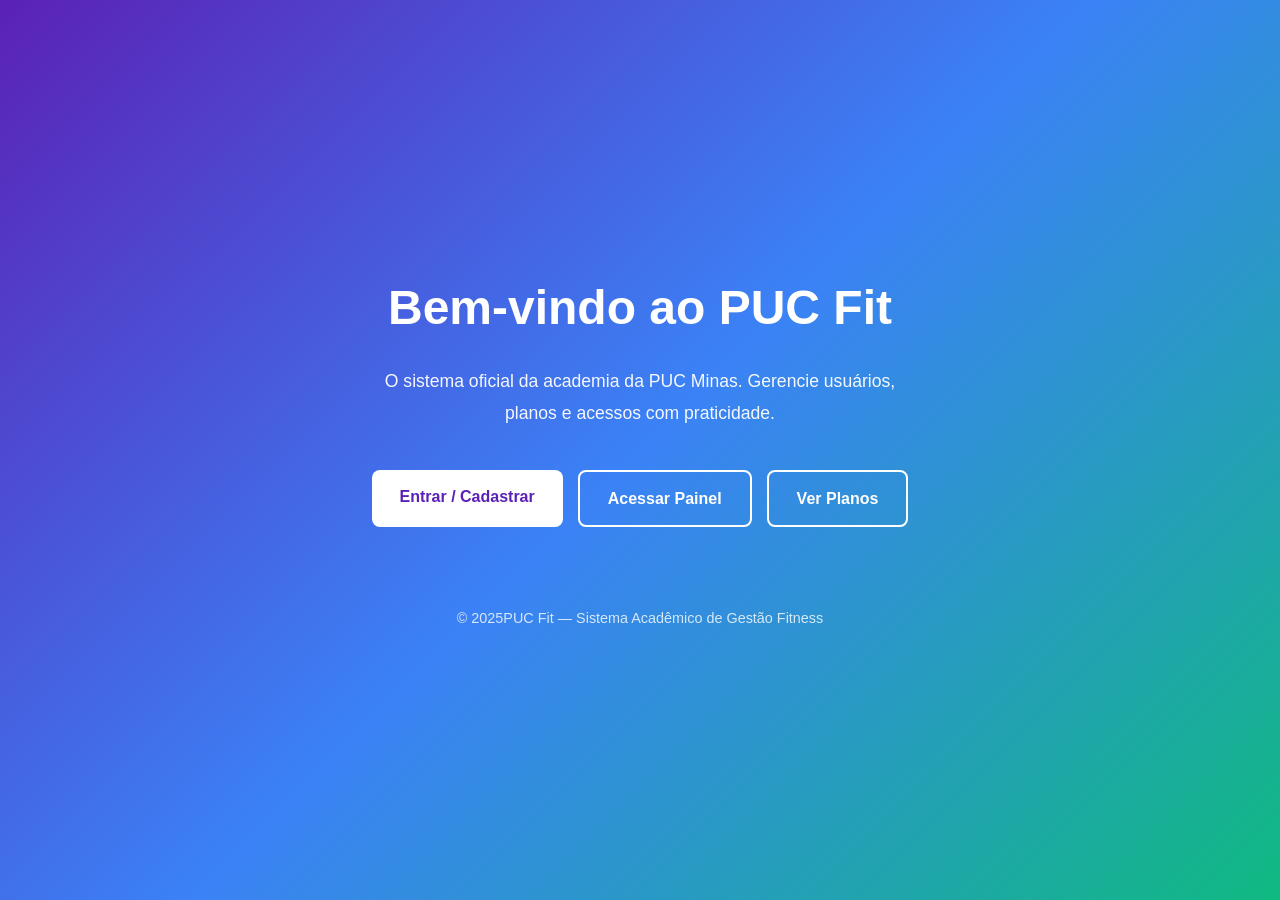
==== front/index.html @ e6bdae1f "start project" ====
<!DOCTYPE html>
<html lang="pt-BR">
<head>
  <meta charset="UTF-8">
  <meta name="viewport" content="width=device-width, initial-scale=1.0">
  <title>PUC Fit - Início</title>
  <link rel="stylesheet" href="assets/css/styles.css">
</head>
<body class="inicio">
  <div class="hero-container">
    <h1>Bem-vindo ao PUC Fit</h1>
    <p class="subtitle">O sistema oficial da academia da PUC Minas. Gerencie usuários,<br>planos e acessos com praticidade.</p>

    <div class="button-group">
      <a href="auth.html" class="btn btn-primary">Entrar / Cadastrar</a>
      <a href="dashboard.html" class="btn btn-outline">Acessar Painel</a>
      <a href="planos.html" class="btn btn-outline">Ver Planos</a>
    </div>

    <footer class="hero-footer">© 2025PUC Fit — Sistema Acadêmico de Gestão Fitness</footer>
  </div>
</body>
</html>
---- front/assets/css/styles.css ----
/* Reset e Base */
* {
  margin: 0;
  padding: 0;
  box-sizing: border-box;
}

body {
  font-family: -apple-system, BlinkMacSystemFont, 'Segoe UI', Roboto, 'Helvetica Neue', Arial, sans-serif;
  color: #1f2937;
  line-height: 1.6;
  background: #f9fafb;
}

/* === PÁGINA INICIAL === */
.inicio {
  min-height: 100vh;
  background: linear-gradient(135deg, #5B21B6 0%, #3B82F6 50%, #10B981 100%);
  display: flex;
  align-items: center;
  justify-content: center;
  padding: 20px;
}

.hero-container {
  text-align: center;
  color: white;
  max-width: 800px;
}

.hero-container h1 {
  font-size: 3rem;
  font-weight: 700;
  margin-bottom: 20px;
}

.hero-container .subtitle {
  font-size: 1.1rem;
  margin-bottom: 40px;
  opacity: 0.95;
  line-height: 1.8;
}

.button-group {
  display: flex;
  gap: 15px;
  justify-content: center;
  flex-wrap: wrap;
  margin-bottom: 80px;
}

.hero-footer {
  font-size: 0.9rem;
  opacity: 0.8;
}

/* === BOTÕES === */
.btn {
  padding: 14px 28px;
  border-radius: 8px;
  text-decoration: none;
  display: inline-block;
  font-weight: 600;
  transition: all 0.3s ease;
  border: none;
  cursor: pointer;
  font-size: 1rem;
}

.btn-primary {
  background: white;
  color: #5B21B6;
}

.btn-primary:hover {
  background: #f3f4f6;
  transform: translateY(-2px);
}

.btn-outline {
  border: 2px solid white;
  background: transparent;
  color: white;
}

.btn-outline:hover {
  background: rgba(255, 255, 255, 0.1);
}

.btn-full {
  width: 100%;
}

/* === PÁGINA DE AUTENTICAÇÃO === */
.auth {
  min-height: 100vh;
  background: #f3f4f6;
  display: flex;
  align-items: center;
  justify-content: center;
  padding: 20px;
}

.auth-card {
  background: white;
  padding: 50px;
  border-radius: 12px;
  box-shadow: 0 4px 6px rgba(0, 0, 0, 0.07);
  width: 100%;
  max-width: 450px;
}

.auth-card h1 {
  font-size: 1.8rem;
  color: #1f2937;
  margin-bottom: 10px;
  text-align: center;
}

.auth-subtitle {
  text-align: center;
  color: #6b7280;
  margin-bottom: 30px;
  font-size: 0.95rem;
}

.auth-card form {
  display: flex;
  flex-direction: column;
  gap: 15px;
}

.auth-card input,
.auth-card select {
  padding: 14px;
  border: 1px solid #d1d5db;
  border-radius: 8px;
  font-size: 1rem;
  transition: border 0.3s ease;
}

.auth-card input:focus,
.auth-card select:focus {
  outline: none;
  border-color: #5B21B6;
}

.auth-toggle {
  text-align: center;
  margin-top: 20px;
  color: #6b7280;
  font-size: 0.95rem;
}

.auth-toggle a {
  color: #5B21B6;
  text-decoration: none;
  font-weight: 600;
}

.back-link {
  display: block;
  text-align: center;
  margin-top: 20px;
  color: #6b7280;
  text-decoration: none;
  font-size: 0.9rem;
}

.back-link:hover {
  color: #5B21B6;
}

.hidden {
  display: none;
}

/* === NAVEGAÇÃO SUPERIOR === */
.top-nav {
  background: white;
  padding: 15px 40px;
  display: flex;
  align-items: center;
  justify-content: space-between;
  box-shadow: 0 1px 3px rgba(0, 0, 0, 0.1);
}

.logo svg {
  display: block;
}

.nav-links {
  display: flex;
  gap: 30px;
}

.nav-links a {
  color: #4b5563;
  text-decoration: none;
  font-weight: 500;
  transition: color 0.2s;
}

.nav-links a:hover,
.nav-links a.active {
  color: #5B21B6;
}

.nav-icons {
  display: flex;
  gap: 20px;
  color: #6b7280;
}

.nav-icons svg {
  cursor: pointer;
  transition: color 0.2s;
}

.nav-icons svg:hover {
  color: #5B21B6;
}

/* === LAYOUT DO DASHBOARD === */
.dashboard-layout {
  display: flex;
  min-height: calc(100vh - 70px);
}

.sidebar {
  width: 320px;
  background: white;
  border-right: 1px solid #e5e7eb;
  padding: 30px 20px;
  display: flex;
  flex-direction: column;
}

.sidebar-header {
  display: flex;
  align-items: center;
  gap: 15px;
  margin-bottom: 20px;
}

.app-icon svg {
  display: block;
}

.app-title h3 {
  font-size: 1.2rem;
  margin-bottom: 2px;
}

.app-title p {
  font-size: 0.85rem;
  color: #6b7280;
}

.user-greeting {
  background: #f3f4f6;
  padding: 12px 15px;
  border-radius: 8px;
  margin-bottom: 25px;
  display: flex;
  align-items: center;
  justify-content: space-between;
}

.user-greeting span {
  font-weight: 600;
}

.user-greeting small {
  display: block;
  font-size: 0.8rem;
  color: #6b7280;
}

.sidebar-nav {
  display: flex;
  flex-direction: column;
  gap: 8px;
  margin-bottom: auto;
}

.sidebar-nav a {
  display: flex;
  align-items: center;
  gap: 12px;
  padding: 12px 15px;
  border-radius: 8px;
  text-decoration: none;
  color: #4b5563;
  transition: all 0.2s;
}

.sidebar-nav a:hover {
  background: #f3f4f6;
}

.sidebar-nav a.active {
  background: #5B21B6;
  color: white;
}

.sidebar-footer {
  margin-top: auto;
  padding-top: 20px;
  border-top: 1px solid #e5e7eb;
}

.contact-info {
  margin-bottom: 15px;
}

.contact-info strong {
  display: block;
  margin-bottom: 5px;
}

.contact-info p {
  font-size: 0.85rem;
  color: #6b7280;
  margin: 2px 0;
}

/* === CONTEÚDO PRINCIPAL === */
.main-content {
  flex: 1;
  padding: 40px;
  overflow-y: auto;
}

.stats-grid {
  display: grid;
  grid-template-columns: repeat(3, 1fr);
  gap: 20px;
  margin-bottom: 30px;
}

.stat-card {
  background: white;
  padding: 25px;
  border-radius: 12px;
  box-shadow: 0 1px 3px rgba(0, 0, 0, 0.1);
}

.stat-header {
  display: flex;
  justify-content: space-between;
  align-items: center;
  margin-bottom: 15px;
  color: #6b7280;
  font-size: 0.9rem;
}

.stat-card h2 {
  font-size: 2rem;
  margin-bottom: 5px;
}

.stat-label {
  color: #9ca3af;
  font-size: 0.85rem;
}

.content-grid {
  display: grid;
  grid-template-columns: repeat(3, 1fr);
  gap: 20px;
  margin-bottom: 20px;
}

.panel-section {
  background: white;
  padding: 25px;
  border-radius: 12px;
  box-shadow: 0 1px 3px rgba(0, 0, 0, 0.1);
}

.panel-section.full-width {
  grid-column: 1 / -1;
}

.section-header {
  display: flex;
  justify-content: space-between;
  align-items: center;
  margin-bottom: 20px;
}

.section-header h3 {
  font-size: 1.1rem;
}

.section-header a {
  color: #5B21B6;
  text-decoration: none;
  font-weight: 600;
  font-size: 0.9rem;
}

.planos-list {
  display: flex;
  flex-direction: column;
  gap: 15px;
}

.plano-item {
  padding: 15px;
  border: 1px solid #e5e7eb;
  border-radius: 8px;
}

.plano-item h4 {
  margin-bottom: 5px;
}

.plano-item p {
  font-size: 0.85rem;
  color: #6b7280;
  margin-bottom: 8px;
}

.plano-price {
  font-weight: 700;
  color: #5B21B6;
}

.data-table {
  width: 100%;
  border-collapse: collapse;
}

.data-table thead {
  background: #f9fafb;
}

.data-table th {
  text-align: left;
  padding: 12px;
  font-weight: 600;
  font-size: 0.85rem;
  color: #6b7280;
  border-bottom: 1px solid #e5e7eb;
}

.data-table td {
  padding: 12px;
  border-bottom: 1px solid #f3f4f6;
  font-size: 0.9rem;
}

.catraca-list {
  display: flex;
  flex-direction: column;
  gap: 10px;
}

.catraca-item {
  display: flex;
  justify-content: space-between;
  padding: 12px;
  background: #f9fafb;
  border-radius: 6px;
}

.time {
  color: #6b7280;
  font-size: 0.9rem;
}

/* === PÁGINAS INTERNAS === */
.page-container {
  max-width: 1400px;
  margin: 0 auto;
  padding: 40px;
}

.page-header {
  display: flex;
  justify-content: space-between;
  align-items: center;
  margin-bottom: 30px;
}

.page-header h1 {
  font-size: 2rem;
  margin-bottom: 5px;
}

.page-subtitle {
  color: #6b7280;
  font-size: 0.95rem;
}

.header-actions {
  display: flex;
  gap: 10px;
}

.page-content {
  background: white;
  padding: 30px;
  border-radius: 12px;
  box-shadow: 0 1px 3px rgba(0, 0, 0, 0.1);
}

/* === BUSCA E FORMULÁRIOS === */
.search-bar {
  display: flex;
  gap: 15px;
  margin-bottom: 25px;
}

.search-bar input {
  flex: 1;
  padding: 12px 18px;
  border: 1px solid #d1d5db;
  border-radius: 8px;
  font-size: 0.95rem;
}

.search-bar input:focus {
  outline: none;
  border-color: #5B21B6;
}

.link-action {
  color: #5B21B6;
  text-decoration: none;
  font-weight: 600;
  font-size: 0.9rem;
  margin-right: 15px;
}

.link-action.danger {
  color: #dc2626;
}

/* === PLANOS === */
.planos-grid {
  display: grid;
  grid-template-columns: repeat(3, 1fr);
  gap: 20px;
  margin-bottom: 30px;
}

.plano-card {
  border: 2px solid #e5e7eb;
  border-radius: 12px;
  padding: 25px;
  text-align: center;
}

.plano-card h3 {
  font-size: 1.3rem;
  margin-bottom: 8px;
  color: #1f2937;
}

.plano-desc {
  color: #6b7280;
  font-size: 0.9rem;
  margin-bottom: 15px;
}

.plano-card .plano-price {
  font-size: 2rem;
  font-weight: 700;
  color: #5B21B6;
  margin: 15px 0;
}

.plano-discount {
  color: #10B981;
  font-size: 0.9rem;
  margin-bottom: 20px;
}

.plano-actions {
  display: flex;
  justify-content: center;
  gap: 15px;
  padding-top: 15px;
  border-top: 1px solid #e5e7eb;
}

/* === PAGAMENTO === */
.payment-section {
  margin-top: 30px;
  padding-top: 30px;
  border-top: 1px solid #e5e7eb;
}

.payment-section h3 {
  margin-bottom: 20px;
}

.payment-form {
  display: grid;
  grid-template-columns: 1fr 1fr 1fr auto;
  gap: 15px;
}

.payment-form input,
.payment-form select {
  padding: 12px;
  border: 1px solid #d1d5db;
  border-radius: 8px;
  font-size: 0.95rem;
}

.payment-form input:focus,
.payment-form select:focus {
  outline: none;
  border-color: #5B21B6;
}

/* === ACESSOS === */
.access-validation {
  display: flex;
  gap: 15px;
  margin-bottom: 30px;
}

.access-validation input {
  flex: 1;
  padding: 12px 18px;
  border: 1px solid #d1d5db;
  border-radius: 8px;
  font-size: 0.95rem;
}

.access-validation input:focus {
  outline: none;
  border-color: #5B21B6;
}

.access-history h3 {
  margin-bottom: 20px;
}

.status-badge {
  padding: 4px 12px;
  border-radius: 12px;
  font-size: 0.85rem;
  font-weight: 600;
}

.status-badge.success {
  background: #d1fae5;
  color: #065f46;
}

.status-badge.danger {
  background: #fee2e2;
  color: #991b1b;
}

/* === RESPONSIVO === */
@media (max-width: 1200px) {
  .stats-grid,
  .content-grid,
  .planos-grid {
    grid-template-columns: repeat(2, 1fr);
  }
}

@media (max-width: 768px) {
  .dashboard-layout {
    flex-direction: column;
  }

  .sidebar {
    width: 100%;
  }

  .stats-grid,
  .content-grid,
  .planos-grid {
    grid-template-columns: 1fr;
  }

  .payment-form {
    grid-template-columns: 1fr;
  }

  .hero-container h1 {
    font-size: 2rem;
  }
}
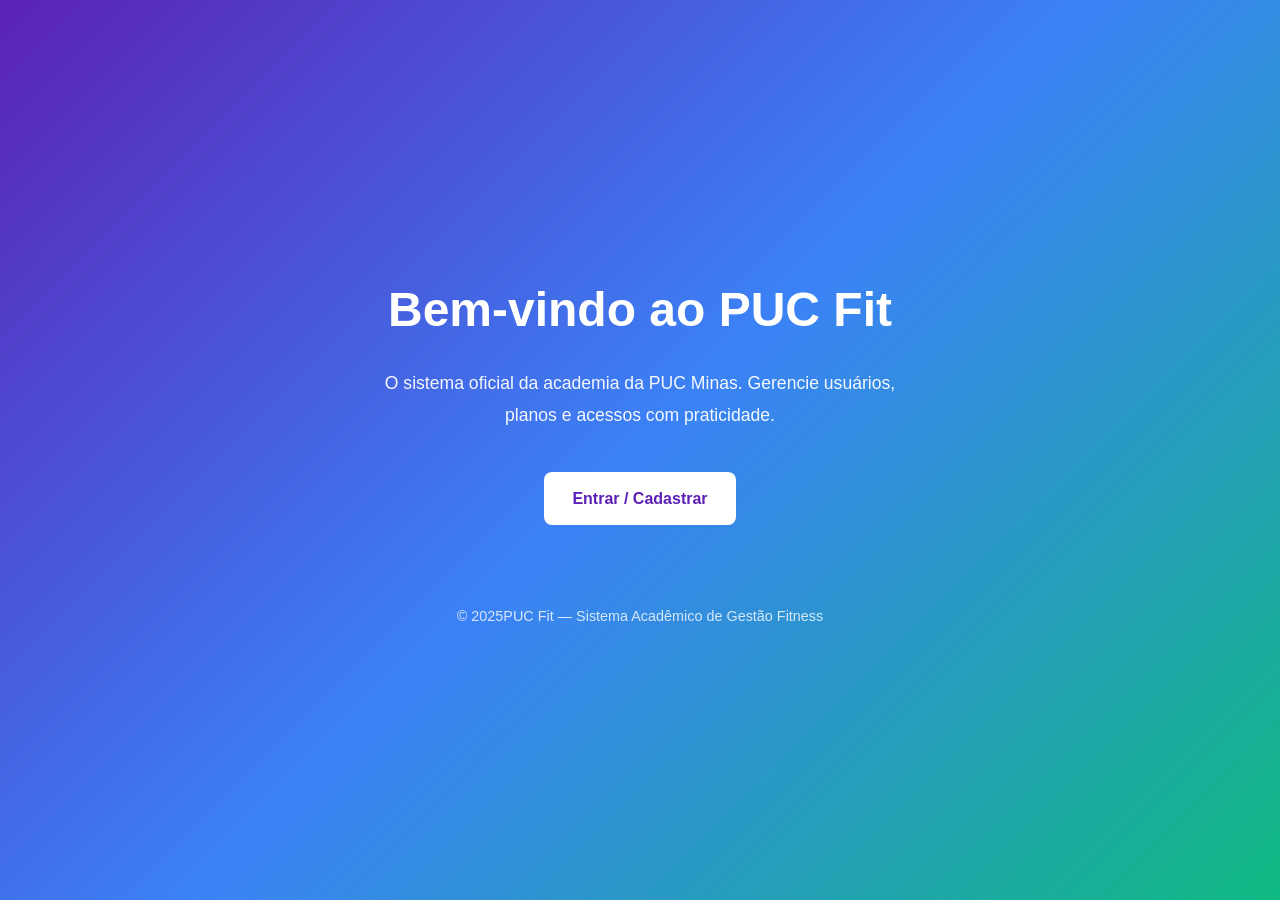
==== commit 2ccb7a6e: "finished project" ====
--- a/front/index.html
+++ b/front/index.html
@@ -13,8 +13,6 @@
 
     <div class="button-group">
       <a href="auth.html" class="btn btn-primary">Entrar / Cadastrar</a>
-      <a href="dashboard.html" class="btn btn-outline">Acessar Painel</a>
-      <a href="planos.html" class="btn btn-outline">Ver Planos</a>
     </div>
 
     <footer class="hero-footer">© 2025PUC Fit — Sistema Acadêmico de Gestão Fitness</footer>
